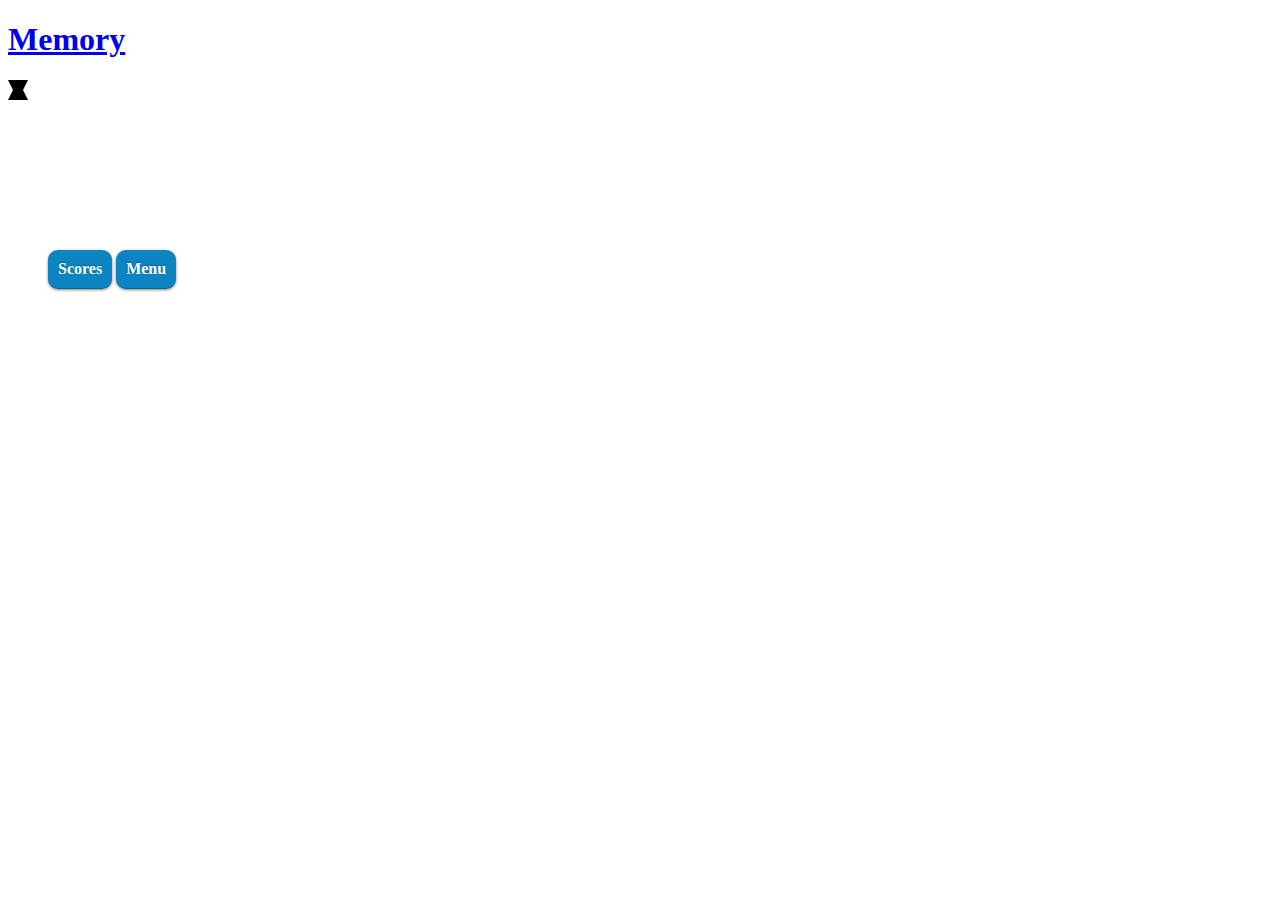
==== index.html @ 66372237 "init" ====
<!DOCTYPE html>
<html lang="en">
<head>
  <meta charset="UTF-8">
  <title>Memory</title>
  <link rel="stylesheet" href="../css/exo-main.css">
  <link rel="stylesheet" href="css/memory.css">
  <!-- <link rel="stylesheet" href="css/component.css"> -->
	<script src="../js/lib/angular.min.js"></script>
	<script src="../js/lib/angular-route.js"></script>
  <script src="../js/lib/jquery-1.11.2.min.js"></script>


  </script>
</head>
<body ng-app="memoryApp">
<header>
  <section>
    <div class="wrapper-center">
    <h1>  <a href="http://localhost/frontend/notebook/angular/memory">Memory</a></h1>

    <div id="to-menu" title="menu">
      <svg >
        <polygon class="" points="0,0, 20,0,10,20"/>
        <polygon class="hidden" points=" 10 0 20 20 0 20"/>
        Sorry, your browser does not support inline SVG.
      </svg></div>
    </div>
  </section>
  <section id="sous-menu" class="hidden">
      <div class="wrapper-center">
    <ul class="menu">
      <!-- <li class="btn"><a href="#/exo">Exercise Text</a></li> -->
      <li class="btn"><a href="#/score">Scores</a></li>
      <li class="btn"><a href="#/">Menu</a></li>
    </ul>
  </div>

  </section>
</header>
<section class="wrapper-center" ng-view >
</section>
<script>
  var m={
      trigger : document.getElementById("to-menu"),
      target : document.getElementById("sous-menu"),
      polygon: document.getElementsByTagName('polygon'),
      showMenu: function(){
        m.target.classList.toggle("hidden");
        for(var i=0, lg=m.polygon.length; i<lg; i++){ m.polygon[i].classList.toggle("hidden"); }
      }

  }

  m.trigger.addEventListener("click", m.showMenu , false);

</script>
<script type="text/javascript" src="js/custom/app.js"></script>
<script type="text/javascript" src="js/custom/factories.js"></script>
<script type="text/javascript" src="js/custom/controllers.js"></script>
<!-- <script type="text/javascript" src="js/custom/jq.js"></script> -->
</body>
</html>
---- css/memory.css ----
.box-wrapper {
  margin: 0 auto;
  width: 50%;
  max-width: 500px; }

#memory-found {
  width: 100%; }

#memory-found img {
  border-radius: 10px;
  overflow: hidden;
  border: 2px #0ee1ee solid;
  opacity: 1; }

li.memory-cart, li.empty {
  list-style-type: none;
  display: inline-block;
  border-radius: 10px; }

li.memory-cart {
  overflow: hidden;
  border: 2px #9fd6ac solid;
  cursor: pointer;
  background-color: #4e5152;
  margin-bottom: -4px;
  position: relative; }

.back {
  width: 100%;
  height: 100%;
  background-image: url(../img/bg/hearts-diagonal.jpg);
  position: absolute;
  opacity: 1;
  -webkit-transition: opacity 0.5s;
  transition: opacity 0.5s; }

li.empty {
  border-color: #f0f0f0;
  background-color: transparent; }

.memory-cart img {
  display: block;
  width: 100%;
  height: 100%;
 /*opacity: 0;
 -webkit-transition: opacity 0.5s ;
transition:opacity 0.5s ;*/ }

.memory-cart .active {
  opacity: 0; }

.memory-play {
  margin: 0 auto;
  position: relative; }

.success {
  background-image: url("../img/bg/success.jpg"); }

.fail {
  background-image: url("../img/bg/fail.jpg"); }

.level-8 {
  width: 700px; }

#box-options {
  padding: 10px;
  width: 500px;
  margin: 0 auto; }

#box-win {
  text-align: center;
  border-radius: 30px;
  padding: 20px;
  margin-bottom: 20px;
  width: 100%;
  background-color: #f6c933;
  opactity: 0;
  -webkit-animation: appear 1s;
  /* Chrome, Safari, Opera */
  animation: appear 1s; }
  #box-win h1, #box-win h3 {
    margin-top: 0;
    color: #fff;
    text-shadow: 0 -1px 1px rgba(0, 0, 0, 0.25); }
  #box-win label {
    font-size: 0.75em;
    font-weight: bold;
    text-transform: uppercase; }
  #box-win h3 {
    margin-bottom: 10px; }
  #box-win input {
    height: 30px;
    padding: 5px;
    margin: 0 5px;
    border-radius: 5px;
    color: #7e7e7e;
    border: solid 1px #4b4b4b;
    transition: box-shadow 0.3s, border 0.3s; }
    #box-win input:focus {
      box-shadow: 0 0 5px 1px #969696; }

#box-addscore {
  border-radius: 5px;
  padding: 0 0 15px 0; }

#box-timer > h5, #box-timer > p {
  margin: 0;
  padding: 0; }

/* SCORE*/
#box-score {
  text-align: center; }
  #box-score table {
    width: 100%;
    max-width: 700px;
    background-color: #c3e5cb;
    border-radius: 10px;
    padding: 5px;
    border-collapse: collapse; }
  #box-score td, #box-score th {
    border-left: 1px #fff solid; }
  #box-score td, #box-score th {
    padding: 5px; }
  #box-score tr:nth-child(even) {
    background-color: #9fd6ac; }
  #box-score thead {
    background-color: #7bc78d;
    color: #fff;
    text-shadow: 0 -1px 1px rgba(0, 0, 0, 0.25); }

/*RESPONSIVE*/
#box-timer {
  right: -50px;
  width: 40px;
  border: none;
  border-radius: 5px;
  padding: 5px;
  position: absolute;
  text-align: center;
  background-color: #0f8ae1;
  color: #fafafa;
  font-size: 0.75em; }

ul.box-cart {
  width: 100%; }

section.memory-play {
  width: 300px; }

#memory-found img,
li.memory-cart {
  width: 75px;
  height: 75px; }

/*level 8*/
@media screen and (min-width: 640px) {
  .wrapper-center {
    width: 90%; }

  section.memory-play.level-8, section.memory-play.level-16 {
    width: 500px; }

  /*level 8*/
  section.level-8 #memory-found img,
  section.level-8 li.memory-cart {
    width: 125px;
    height: 125px; }

  /*level 16*/
  section.level-16 #memory-found img,
  section.level-16 li.memory-cart {
    width: 125px;
    height: 125px; }

  /*level 32*/
  section.memory-play.level-32 {
    width: 520px; }

  section.level-32 #memory-found img,
  section.level-32 li.memory-cart {
    width: 65px;
    height: 65px; } }
/*@media screen and (min-width:1024px){ ul.box-cart{width:800px;} }*/
@media screen and (min-width: 1024px) {
  #box-timer {
    right: -70px;
    height: 50px;
    width: 60px;
    padding: 10px;
    font-size: inherit; }

  /*level 8*/
  section.memory-play.level-8 {
    width: 500px; }

  section.level-8 #memory-found img,
  section.level-8 li.memory-cart {
    width: 150px;
    height: 150px; }

  /*level 16*/
  section.memory-play.level-16 {
    width: 500px; }

  section.level-16 #memory-found img,
  section.level-16 li.memory-cart {
    width: 125px;
    height: 125px; }

  /*level 32*/
  section.memory-play.level-32 {
    width: 800px; }

  section.level-32 #memory-found img,
  section.level-32 li.memory-cart {
    width: 100px;
    height: 100px; } }
@media screen and (min-width: 1300px) {
  section.memory-play.level-8 {
    width: 700px; }

  section.level-8 #memory-found img,
  section.level-8 li.memory-cart {
    width: 175px;
    height: 175px; }

  /*level 16*/
  section.memory-play.level-16 {
    width: 600px; }

  section.level-16 #memory-found img,
  section.level-16 li.memory-cart {
    width: 150px;
    height: 150px; }

  /*level 32*/
  section.memory-play.level-32 {
    width: 800px; }

  section.level-32 #memory-found img,
  section.level-32 li.memory-cart {
    width: 100px;
    height: 100px; } }
/*button*/
[class|="btn"] {
  padding: 10px;
  border-radius: 10px;
  color: #fff;
  cursor: pointer;
  font-weight: bold;
  -moz-box-shadow: 0 1px 3px rgba(0, 0, 0, 0.5);
  -webkit-box-shadow: 0 1px 3px rgba(0, 0, 0, 0.5);
  text-shadow: 0 -1px 1px rgba(0, 0, 0, 0.25);
  border-bottom: 1px solid rgba(0, 0, 0, 0.25);
  background-color: #0b84c1;
  transition: background-color 0.3s; }

[class|="btn"]:hover, [class|="btn"].active {
  background-color: #065d8a; }

li[class|="btn"] {
  list-style-type: none;
  display: inline-block; }

[class|="btn"] a {
  text-decoration: none;
  text-shadow: 0 -1px 1px rgba(0, 0, 0, 0.25);
  color: #fff; }

.btn-win {
  width: 30%; }

[class$="addscore"] {
  background-color: #f0eee3;
  color: #4b4b4b;
  font-size: 0.75em;
  display: inline-block;
  padding: 7px;
  border-radius: 5px; }

[class$="addscore"]:hover {
  background-color: #4b4b4b;
  color: #f0eee3; }

/**/
.btn-submit {
  width: 310px; }

.btn-type {
  min-width: 154px;
  background-color: #eb7a65; }
  .btn-type:hover, .btn-type.active {
    background-color: #e55338; }

.btn-type:not(last-child), .btn-level:not(last-child) {
  margin-right: 5px; }

.btn-level {
  min-width: 100px;
  margin-top: 5px;
  margin-bottom: 10px;
  background-color: #7bc78d; }
  .btn-level:hover, .btn-level.active {
    background-color: #429a57; }

/*BASICS;*/
.clearfix {
  clear: both; }

/*//ANIMATIONS//*/
@-moz-keyframes appear {
  0% {
    opacity: 0; }
  100% {
    opacity: 1; } }
@-webkit-keyframes appear {
  0% {
    opacity: 0; }
  100% {
    opacity: 1; } }
@keyframes appear {
  0% {
    opacity: 0; }
  100% {
    opacity: 1; } }

/*# sourceMappingURL=memory.css.map */
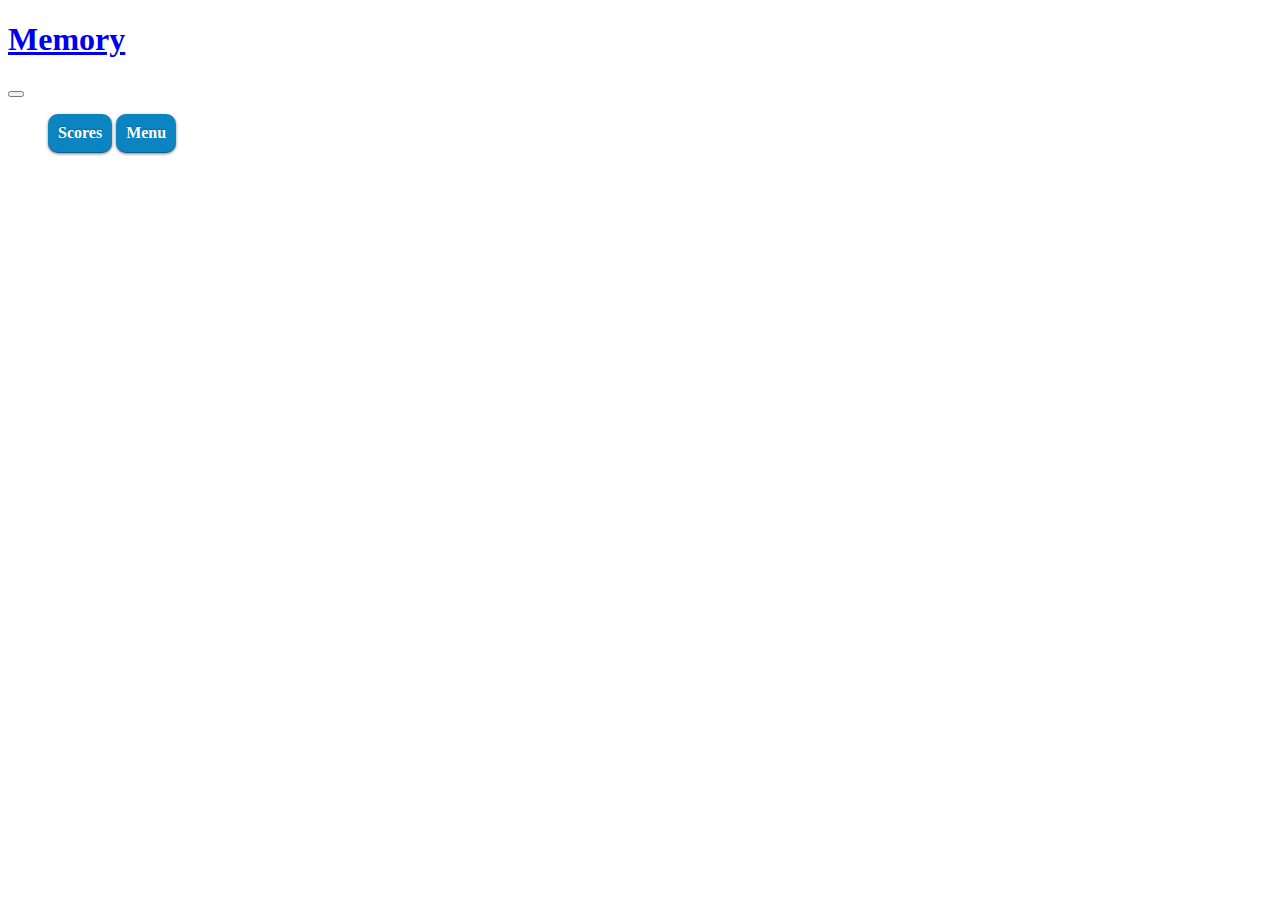
==== commit 02a8ffe4: "fix add false carts in wincarts" ====
--- a/index.html
+++ b/index.html
@@ -4,8 +4,8 @@
   <meta charset="UTF-8">
   <title>Memory</title>
   <link rel="stylesheet" href="../css/exo-main.css">
+  <link rel="stylesheet" href="../css/burger.css">
   <link rel="stylesheet" href="css/memory.css">
-  <!-- <link rel="stylesheet" href="css/component.css"> -->
 	<script src="../js/lib/angular.min.js"></script>
 	<script src="../js/lib/angular-route.js"></script>
   <script src="../js/lib/jquery-1.11.2.min.js"></script>
@@ -17,17 +17,13 @@
 <header>
   <section>
     <div class="wrapper-center">
-    <h1>  <a href="http://localhost/frontend/notebook/angular/memory">Memory</a></h1>
+    <h1>    <a href="http://localhost/frontend/notebook/angular/memory">Memory</a></h1>
+    <button  type="button" id="burger" class="">
+      <span class="burger-line"></span>
+    </button>
 
-    <div id="to-menu" title="menu">
-      <svg >
-        <polygon class="" points="0,0, 20,0,10,20"/>
-        <polygon class="hidden" points=" 10 0 20 20 0 20"/>
-        Sorry, your browser does not support inline SVG.
-      </svg></div>
-    </div>
   </section>
-  <section id="sous-menu" class="hidden">
+  <section id="sous-menu" class="">
       <div class="wrapper-center">
     <ul class="menu">
       <!-- <li class="btn"><a href="#/exo">Exercise Text</a></li> -->
@@ -42,15 +38,15 @@
 </section>
 <script>
   var m={
-      trigger : document.getElementById("to-menu"),
+      trigger : document.getElementById("burger"),
+
       target : document.getElementById("sous-menu"),
-      polygon: document.getElementsByTagName('polygon'),
       showMenu: function(){
         m.target.classList.toggle("hidden");
-        for(var i=0, lg=m.polygon.length; i<lg; i++){ m.polygon[i].classList.toggle("hidden"); }
+        m.trigger.classList.toggle("xcross");
       }
+  }
 
-  }
 
   m.trigger.addEventListener("click", m.showMenu , false);
 
@@ -58,6 +54,5 @@
 <script type="text/javascript" src="js/custom/app.js"></script>
 <script type="text/javascript" src="js/custom/factories.js"></script>
 <script type="text/javascript" src="js/custom/controllers.js"></script>
-<!-- <script type="text/javascript" src="js/custom/jq.js"></script> -->
 </body>
 </html>
--- a/css/memory.css
+++ b/css/memory.css
@@ -109,11 +109,15 @@
 
 /* SCORE*/
 #box-score {
-  text-align: center; }
+  text-align: center;
+  background-color: #f8d664;
+  border-radius: 10px;
+  padding: 5px;
+  max-width: 700px; }
   #box-score table {
     width: 100%;
-    max-width: 700px;
-    background-color: #c3e5cb;
+    border: #f8d664 2px solid;
+    background-color: #f8d664;
     border-radius: 10px;
     padding: 5px;
     border-collapse: collapse; }
@@ -122,9 +126,9 @@
   #box-score td, #box-score th {
     padding: 5px; }
   #box-score tr:nth-child(even) {
-    background-color: #9fd6ac; }
+    background-color: #f6c933; }
   #box-score thead {
-    background-color: #7bc78d;
+    background-color: #ecb80a;
     color: #fff;
     text-shadow: 0 -1px 1px rgba(0, 0, 0, 0.25); }
 
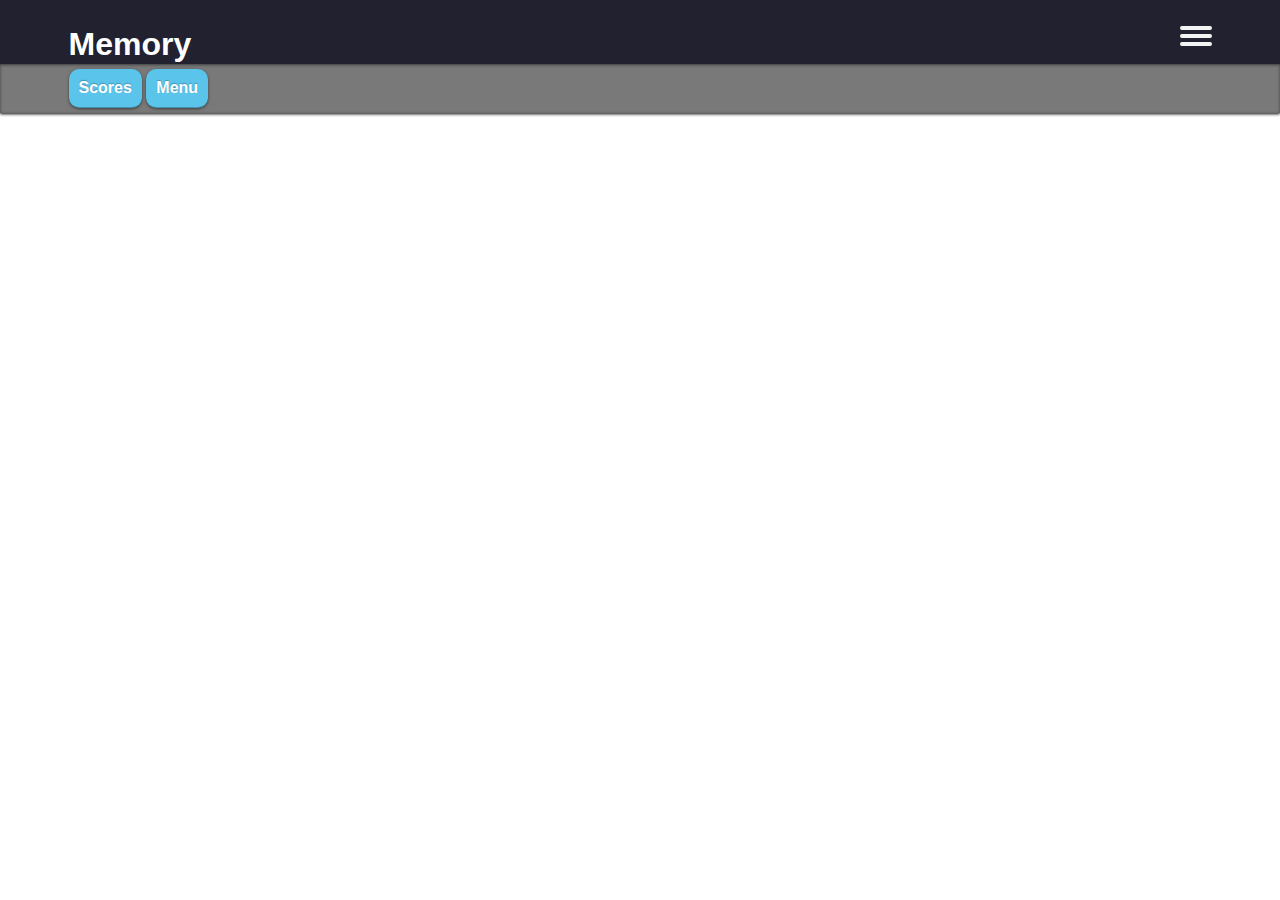
==== commit c4a9e2f8: "Master: 2024 update." ====
--- a/index.html
+++ b/index.html
@@ -3,12 +3,13 @@
 <head>
   <meta charset="UTF-8">
   <title>Memory</title>
-  <link rel="stylesheet" href="../css/exo-main.css">
-  <link rel="stylesheet" href="../css/burger.css">
+  <link rel="stylesheet" href="css/orange_juice/stylesheet.css">
   <link rel="stylesheet" href="css/memory.css">
-	<script src="../js/lib/angular.min.js"></script>
-	<script src="../js/lib/angular-route.js"></script>
-  <script src="../js/lib/jquery-1.11.2.min.js"></script>
+  <link rel="stylesheet" href="css/burger.css">
+
+	<script src="js/lib/angular.min.js"></script>
+	<script src="js/lib/angular-route.js"></script>
+  <script src="js/lib/jquery-1.11.2.min.js"></script>
 
 
   </script>
@@ -17,7 +18,7 @@
 <header>
   <section>
     <div class="wrapper-center">
-    <h1>    <a href="http://localhost/frontend/notebook/angular/memory">Memory</a></h1>
+    <h1>Memory</h1>
     <button  type="button" id="burger" class="">
       <span class="burger-line"></span>
     </button>
--- a/css/orange_juice/stylesheet.css
+++ b/css/orange_juice/stylesheet.css
@@ -0,0 +1,13 @@
+/* Generated by Font Squirrel (http://www.fontsquirrel.com) on June 5, 2015 */
+
+@font-face {
+  font-family: "orange_juiceregular";
+  src: url("orange_juice_2.0-webfont.eot");
+  src: url("orange_juice_2.0-webfont.eot?#iefix") format("embedded-opentype"),
+    url("orange_juice_2.0-webfont.woff2") format("woff2"),
+    url("orange_juice_2.0-webfont.woff") format("woff"),
+    url("orange_juice_2.0-webfont.ttf") format("truetype"),
+    url("orange_juice_2.0-webfont.svg#orange_juiceregular") format("svg");
+  font-weight: normal;
+  font-style: normal;
+}
--- a/css/memory.css
+++ b/css/memory.css
@@ -1,21 +1,124 @@
+:root {
+  --color-sky-25: "#bde7f7";
+  --color-sky-100: "#5bc4eb";
+  --color-green-grass: "#48b334";
+  --color-green-pine: "#249576";
+  --color-white: "#fff";
+  --color-neutral: "#fdfdfd";
+  --color-angel-grey-light: "#e0e3e7";
+  --color-angel-grey-dark: "#595a5c";
+  --color-angel-grey-xdark: "#434445";
+  --color-outremer: "#3822a9";
+  --color-magenta: "#ea3998";
+  --color-red: "#e62b27";
+  --color-orange: "#ea8d56";
+  --color-yellow: "#f9f199";
+}
+*,
+*:after,
+*:before {
+  box-sizing: border-box;
+  -moz-box-sizing: border-box;
+  -webkit-box-sizing: border-box;
+}
+body {
+  margin: 0;
+  padding: 0;
+  font-size: 16px;
+  font-family: Helvetica, Arial, sans-serif;
+  color: #4b4b4b;
+  background: var(--color-neutral);
+}
+h1 {
+  font-family: orange_juice, sans-serif;
+}
+ul,
+li {
+  margin: 0;
+  padding: 0;
+  list-style: none;
+}
+
+header {
+  z-index: 1;
+  position: relative;
+  min-height: 64px;
+  padding-top: 1px;
+  margin-bottom: 20px;
+  box-shadow: 0 1px 3px rgba(0, 0, 0, 1);
+}
+header section {
+  padding: 5px;
+  width: 100%;
+}
+header section:first-child {
+  position: absolute;
+  top: 0;
+  z-index: 1000;
+  background: rgb(33, 33, 48);
+  color: #fff;
+  height: 64px;
+}
+#sous-menu {
+  max-height: 100px;
+  margin-top: 63px;
+  overflow: hidden;
+  background: #797979;
+  color: #5c5555;
+  box-shadow: 0 1px 3px rgba(0, 0, 0, 0.5) inset;
+  -webkit-transition: margin 1s ease;
+  transition: margin 1s ease;
+}
+
+header #sous-menu.hidden {
+  margin-top: 0;
+}
+header > h1 {
+  margin: 10px 0;
+}
+header h1 > a {
+  color: #fff;
+  text-decoration: none;
+}
+
+ul.menu {
+  display: inline-block;
+}
+
+.wrapper-center {
+  width: 70%;
+  margin: 0 auto;
+  position: relative;
+}
+
+[class|="btn"] a {
+  display: block;
+}
+
 .box-wrapper {
   margin: 0 auto;
   width: 50%;
-  max-width: 500px; }
+  max-width: 500px;
+}
 
 #memory-found {
-  width: 100%; }
+  width: 100%;
+  padding-top: 1.5rem;
+}
 
 #memory-found img {
   border-radius: 10px;
   overflow: hidden;
-  border: 2px #0ee1ee solid;
-  opacity: 1; }
-
-li.memory-cart, li.empty {
+  border: 2px #9fd6ac solid;
+  opacity: 1;
+}
+
+li.memory-cart,
+li.empty {
   list-style-type: none;
   display: inline-block;
-  border-radius: 10px; }
+  border-radius: 10px;
+}
 
 li.memory-cart {
   overflow: hidden;
@@ -23,7 +126,8 @@
   cursor: pointer;
   background-color: #4e5152;
   margin-bottom: -4px;
-  position: relative; }
+  position: relative;
+}
 
 .back {
   width: 100%;
@@ -32,40 +136,47 @@
   position: absolute;
   opacity: 1;
   -webkit-transition: opacity 0.5s;
-  transition: opacity 0.5s; }
+  transition: opacity 0.5s;
+}
 
 li.empty {
-  border-color: #f0f0f0;
-  background-color: transparent; }
+  border-color: transparent;
+  background-color: transparent;
+}
 
 .memory-cart img {
   display: block;
   width: 100%;
   height: 100%;
- /*opacity: 0;
- -webkit-transition: opacity 0.5s ;
-transition:opacity 0.5s ;*/ }
+}
 
 .memory-cart .active {
-  opacity: 0; }
+  opacity: 0;
+}
 
 .memory-play {
   margin: 0 auto;
-  position: relative; }
+  position: relative;
+  padding-top: 2rem;
+}
 
 .success {
-  background-image: url("../img/bg/success.jpg"); }
+  background-image: url("../img/bg/success.jpg");
+}
 
 .fail {
-  background-image: url("../img/bg/fail.jpg"); }
+  background-image: url("../img/bg/fail.jpg");
+}
 
 .level-8 {
-  width: 700px; }
+  width: 700px;
+}
 
 #box-options {
   padding: 10px;
   width: 500px;
-  margin: 0 auto; }
+  margin: 0 auto;
+}
 
 #box-win {
   text-align: center;
@@ -74,38 +185,46 @@
   margin-bottom: 20px;
   width: 100%;
   background-color: #f6c933;
-  opactity: 0;
   -webkit-animation: appear 1s;
-  /* Chrome, Safari, Opera */
-  animation: appear 1s; }
-  #box-win h1, #box-win h3 {
-    margin-top: 0;
-    color: #fff;
-    text-shadow: 0 -1px 1px rgba(0, 0, 0, 0.25); }
-  #box-win label {
-    font-size: 0.75em;
-    font-weight: bold;
-    text-transform: uppercase; }
-  #box-win h3 {
-    margin-bottom: 10px; }
-  #box-win input {
-    height: 30px;
-    padding: 5px;
-    margin: 0 5px;
-    border-radius: 5px;
-    color: #7e7e7e;
-    border: solid 1px #4b4b4b;
-    transition: box-shadow 0.3s, border 0.3s; }
-    #box-win input:focus {
-      box-shadow: 0 0 5px 1px #969696; }
+  animation: appear 1s;
+}
+#box-win h1,
+#box-win h3 {
+  margin-top: 0;
+  color: #fff;
+  text-shadow: 0 -1px 1px rgba(0, 0, 0, 0.25);
+}
+#box-win label {
+  font-size: 0.75em;
+  font-weight: bold;
+  text-transform: uppercase;
+}
+#box-win h3 {
+  margin-bottom: 10px;
+}
+#box-win input {
+  height: 30px;
+  padding: 5px;
+  margin: 0 5px;
+  border-radius: 5px;
+  color: #7e7e7e;
+  border: solid 1px #4b4b4b;
+  transition: box-shadow 0.3s, border 0.3s;
+}
+#box-win input:focus {
+  box-shadow: 0 0 5px 1px #969696;
+}
 
 #box-addscore {
   border-radius: 5px;
-  padding: 0 0 15px 0; }
-
-#box-timer > h5, #box-timer > p {
+  padding: 0 0 15px 0;
+}
+
+#box-timer > h5,
+#box-timer > p {
   margin: 0;
-  padding: 0; }
+  padding: 0;
+}
 
 /* SCORE*/
 #box-score {
@@ -113,24 +232,32 @@
   background-color: #f8d664;
   border-radius: 10px;
   padding: 5px;
-  max-width: 700px; }
-  #box-score table {
-    width: 100%;
-    border: #f8d664 2px solid;
-    background-color: #f8d664;
-    border-radius: 10px;
-    padding: 5px;
-    border-collapse: collapse; }
-  #box-score td, #box-score th {
-    border-left: 1px #fff solid; }
-  #box-score td, #box-score th {
-    padding: 5px; }
-  #box-score tr:nth-child(even) {
-    background-color: #f6c933; }
-  #box-score thead {
-    background-color: #ecb80a;
-    color: #fff;
-    text-shadow: 0 -1px 1px rgba(0, 0, 0, 0.25); }
+  max-width: 700px;
+}
+#box-score table {
+  width: 100%;
+  border: #f8d664 2px solid;
+  background-color: #f8d664;
+  border-radius: 10px;
+  padding: 5px;
+  border-collapse: collapse;
+}
+#box-score td,
+#box-score th {
+  border-left: 1px #fff solid;
+}
+#box-score td,
+#box-score th {
+  padding: 5px;
+}
+#box-score tr:nth-child(even) {
+  background-color: #f6c933;
+}
+#box-score thead {
+  background-color: #ecb80a;
+  color: #fff;
+  text-shadow: 0 -1px 1px rgba(0, 0, 0, 0.25);
+}
 
 /*RESPONSIVE*/
 #box-timer {
@@ -141,49 +268,61 @@
   padding: 5px;
   position: absolute;
   text-align: center;
-  background-color: #0f8ae1;
+  background-color: #5bc4eb;
   color: #fafafa;
-  font-size: 0.75em; }
+  font-size: 0.75em;
+}
 
 ul.box-cart {
-  width: 100%; }
+  width: 100%;
+}
 
 section.memory-play {
-  width: 300px; }
+  width: 300px;
+}
 
 #memory-found img,
 li.memory-cart {
   width: 75px;
-  height: 75px; }
+  height: 75px;
+}
 
 /*level 8*/
 @media screen and (min-width: 640px) {
   .wrapper-center {
-    width: 90%; }
-
-  section.memory-play.level-8, section.memory-play.level-16 {
-    width: 500px; }
+    width: 90%;
+  }
+
+  section.memory-play.level-8,
+  section.memory-play.level-16 {
+    width: 500px;
+  }
 
   /*level 8*/
   section.level-8 #memory-found img,
   section.level-8 li.memory-cart {
     width: 125px;
-    height: 125px; }
+    height: 125px;
+  }
 
   /*level 16*/
   section.level-16 #memory-found img,
   section.level-16 li.memory-cart {
     width: 125px;
-    height: 125px; }
+    height: 125px;
+  }
 
   /*level 32*/
   section.memory-play.level-32 {
-    width: 520px; }
+    width: 520px;
+  }
 
   section.level-32 #memory-found img,
   section.level-32 li.memory-cart {
     width: 65px;
-    height: 65px; } }
+    height: 65px;
+  }
+}
 /*@media screen and (min-width:1024px){ ul.box-cart{width:800px;} }*/
 @media screen and (min-width: 1024px) {
   #box-timer {
@@ -191,60 +330,75 @@
     height: 50px;
     width: 60px;
     padding: 10px;
-    font-size: inherit; }
+    font-size: inherit;
+  }
 
   /*level 8*/
   section.memory-play.level-8 {
-    width: 500px; }
+    width: 600px;
+  }
 
   section.level-8 #memory-found img,
   section.level-8 li.memory-cart {
     width: 150px;
-    height: 150px; }
+    height: 150px;
+  }
 
   /*level 16*/
   section.memory-play.level-16 {
-    width: 500px; }
+    width: 500px;
+  }
 
   section.level-16 #memory-found img,
   section.level-16 li.memory-cart {
     width: 125px;
-    height: 125px; }
+    height: 125px;
+  }
 
   /*level 32*/
   section.memory-play.level-32 {
-    width: 800px; }
+    width: 800px;
+  }
 
   section.level-32 #memory-found img,
   section.level-32 li.memory-cart {
     width: 100px;
-    height: 100px; } }
+    height: 100px;
+  }
+}
 @media screen and (min-width: 1300px) {
   section.memory-play.level-8 {
-    width: 700px; }
+    width: 700px;
+  }
 
   section.level-8 #memory-found img,
   section.level-8 li.memory-cart {
     width: 175px;
-    height: 175px; }
+    height: 175px;
+  }
 
   /*level 16*/
   section.memory-play.level-16 {
-    width: 600px; }
+    width: 600px;
+  }
 
   section.level-16 #memory-found img,
   section.level-16 li.memory-cart {
     width: 150px;
-    height: 150px; }
+    height: 150px;
+  }
 
   /*level 32*/
   section.memory-play.level-32 {
-    width: 800px; }
+    width: 800px;
+  }
 
   section.level-32 #memory-found img,
   section.level-32 li.memory-cart {
     width: 100px;
-    height: 100px; } }
+    height: 100px;
+  }
+}
 /*button*/
 [class|="btn"] {
   padding: 10px;
@@ -256,23 +410,29 @@
   -webkit-box-shadow: 0 1px 3px rgba(0, 0, 0, 0.5);
   text-shadow: 0 -1px 1px rgba(0, 0, 0, 0.25);
   border-bottom: 1px solid rgba(0, 0, 0, 0.25);
-  background-color: #0b84c1;
-  transition: background-color 0.3s; }
-
-[class|="btn"]:hover, [class|="btn"].active {
-  background-color: #065d8a; }
+  background-color: #5bc4eb;
+  transition: background-color 0.3s;
+}
+
+[class|="btn"]:hover,
+[class|="btn"].active {
+  background-color: #51b0d3;
+}
 
 li[class|="btn"] {
   list-style-type: none;
-  display: inline-block; }
+  display: inline-block;
+}
 
 [class|="btn"] a {
   text-decoration: none;
   text-shadow: 0 -1px 1px rgba(0, 0, 0, 0.25);
-  color: #fff; }
+  color: #fff;
+}
 
 .btn-win {
-  width: 30%; }
+  width: 30%;
+}
 
 [class$="addscore"] {
   background-color: #f0eee3;
@@ -280,52 +440,71 @@
   font-size: 0.75em;
   display: inline-block;
   padding: 7px;
-  border-radius: 5px; }
+  border-radius: 5px;
+}
 
 [class$="addscore"]:hover {
   background-color: #4b4b4b;
-  color: #f0eee3; }
+  color: #f0eee3;
+}
 
 /**/
 .btn-submit {
-  width: 310px; }
+  width: 310px;
+}
 
 .btn-type {
   min-width: 154px;
-  background-color: #eb7a65; }
-  .btn-type:hover, .btn-type.active {
-    background-color: #e55338; }
-
-.btn-type:not(last-child), .btn-level:not(last-child) {
-  margin-right: 5px; }
+  background-color: #eb7a65;
+}
+.btn-type:hover,
+.btn-type.active {
+  background-color: #e55338;
+}
+
+.btn-type:not(last-child),
+.btn-level:not(last-child) {
+  margin-right: 5px;
+}
 
 .btn-level {
   min-width: 100px;
   margin-top: 5px;
   margin-bottom: 10px;
-  background-color: #7bc78d; }
-  .btn-level:hover, .btn-level.active {
-    background-color: #429a57; }
-
-/*BASICS;*/
+  background-color: #48b334;
+}
+.btn-level:hover,
+.btn-level.active {
+  background-color: #249576;
+}
+
+/* BASICS */
 .clearfix {
-  clear: both; }
-
-/*//ANIMATIONS//*/
+  clear: both;
+}
+
+/* ANIMATIONS */
 @-moz-keyframes appear {
   0% {
-    opacity: 0; }
+    opacity: 0;
+  }
   100% {
-    opacity: 1; } }
+    opacity: 1;
+  }
+}
 @-webkit-keyframes appear {
   0% {
-    opacity: 0; }
+    opacity: 0;
+  }
   100% {
-    opacity: 1; } }
+    opacity: 1;
+  }
+}
 @keyframes appear {
   0% {
-    opacity: 0; }
+    opacity: 0;
+  }
   100% {
-    opacity: 1; } }
-
-/*# sourceMappingURL=memory.css.map */
+    opacity: 1;
+  }
+}
--- a/css/burger.css
+++ b/css/burger.css
@@ -0,0 +1,67 @@
+/* see anim&grafik > toggle burger */
+button#burger {
+  position: absolute;
+  top: 0;
+  right: 0;
+  border: none;
+  background: transparent;
+  padding: 0;
+  transition: 0.3s;
+  cursor: pointer;
+  user-select: none;
+  border-radius: 0.28571rem;
+  opacity: 0.95;
+  outline: none;
+}
+button#burger:hover {
+  opacity: 1;
+}
+button#burger:active {
+  transition: 0;
+  background: rgba(0, 0, 0, 0.1);
+}
+
+.burger-line {
+  display: inline-block;
+  width: 2rem;
+  height: 0.28571rem;
+  background: #fff;
+  border-radius: 0.14286rem;
+  transition: all 0.3s;
+  position: relative;
+}
+.burger-line:before,
+.burger-line:after {
+  display: inline-block;
+  width: 2rem;
+  height: 0.28571rem;
+  background: #fff;
+  border-radius: 0.14286rem;
+  transition: 0.3s;
+  position: absolute;
+  left: 0;
+  content: "";
+  transform-origin: 0.14286rem center;
+}
+.burger-line:before {
+  top: 0.5rem;
+}
+.burger-line:after {
+  top: -0.5rem;
+}
+
+#burger.xcross .burger-line {
+  background: transparent;
+}
+#burger.xcross .burger-line:before,
+#burger.xcross .burger-line:after {
+  transform-origin: 50% 50%;
+  top: 0;
+  width: 2rem;
+}
+#burger.xcross .burger-line:before {
+  transform: rotate3d(0, 0, 1, 45deg);
+}
+#burger.xcross .burger-line:after {
+  transform: rotate3d(0, 0, 1, -45deg);
+}
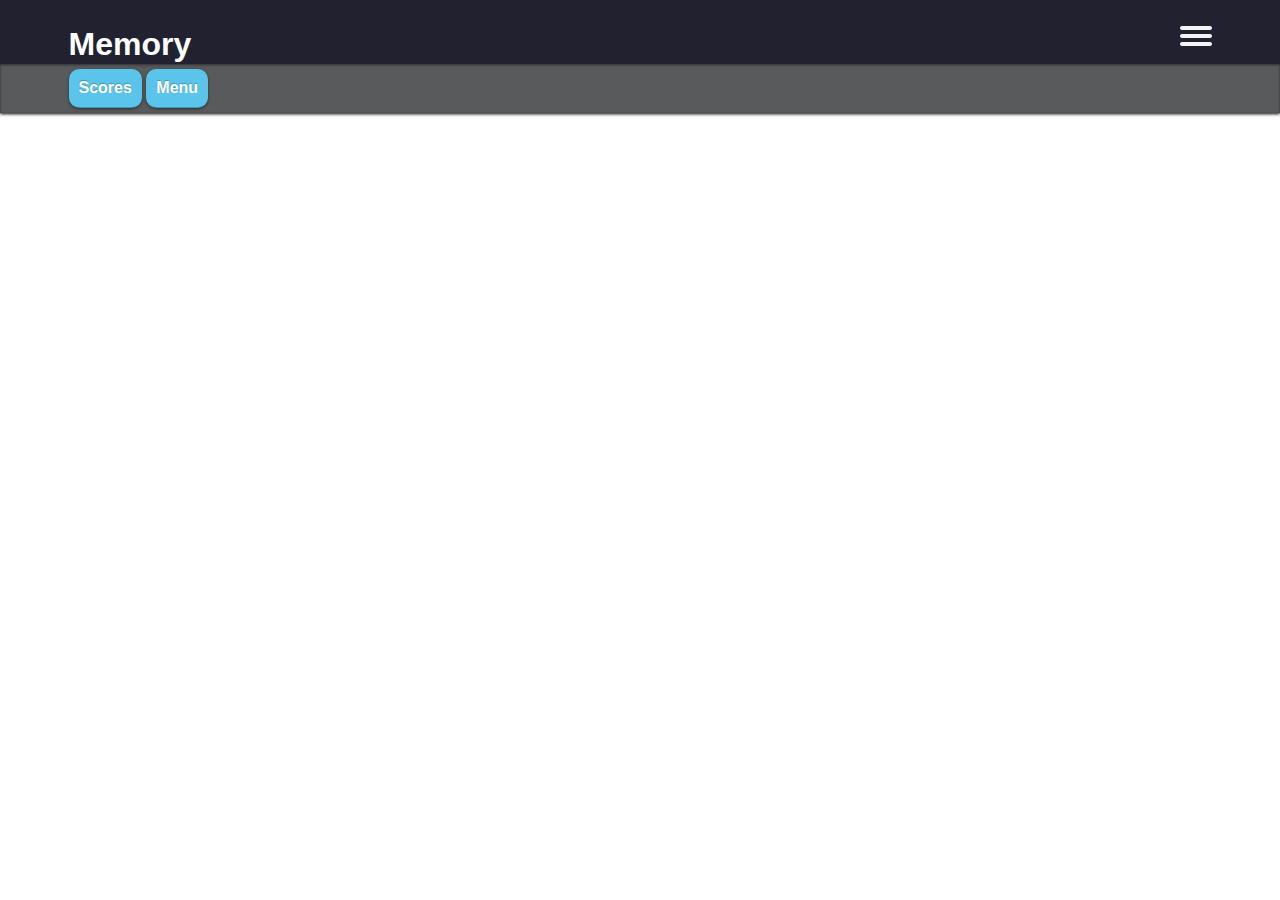
==== commit 6ec2f0f4: "Master: 2024 update." ====
--- a/index.html
+++ b/index.html
@@ -3,7 +3,6 @@
 <head>
   <meta charset="UTF-8">
   <title>Memory</title>
-  <link rel="stylesheet" href="css/orange_juice/stylesheet.css">
   <link rel="stylesheet" href="css/memory.css">
   <link rel="stylesheet" href="css/burger.css">
 
--- a/css/memory.css
+++ b/css/memory.css
@@ -1,19 +1,4 @@
-:root {
-  --color-sky-25: "#bde7f7";
-  --color-sky-100: "#5bc4eb";
-  --color-green-grass: "#48b334";
-  --color-green-pine: "#249576";
-  --color-white: "#fff";
-  --color-neutral: "#fdfdfd";
-  --color-angel-grey-light: "#e0e3e7";
-  --color-angel-grey-dark: "#595a5c";
-  --color-angel-grey-xdark: "#434445";
-  --color-outremer: "#3822a9";
-  --color-magenta: "#ea3998";
-  --color-red: "#e62b27";
-  --color-orange: "#ea8d56";
-  --color-yellow: "#f9f199";
-}
+
 *,
 *:after,
 *:before {
@@ -27,11 +12,9 @@
   font-size: 16px;
   font-family: Helvetica, Arial, sans-serif;
   color: #4b4b4b;
-  background: var(--color-neutral);
-}
-h1 {
-  font-family: orange_juice, sans-serif;
-}
+  background: #fdfdfd";
+}
+
 ul,
 li {
   margin: 0;
@@ -63,8 +46,7 @@
   max-height: 100px;
   margin-top: 63px;
   overflow: hidden;
-  background: #797979;
-  color: #5c5555;
+  background: #595a5c;
   box-shadow: 0 1px 3px rgba(0, 0, 0, 0.5) inset;
   -webkit-transition: margin 1s ease;
   transition: margin 1s ease;
